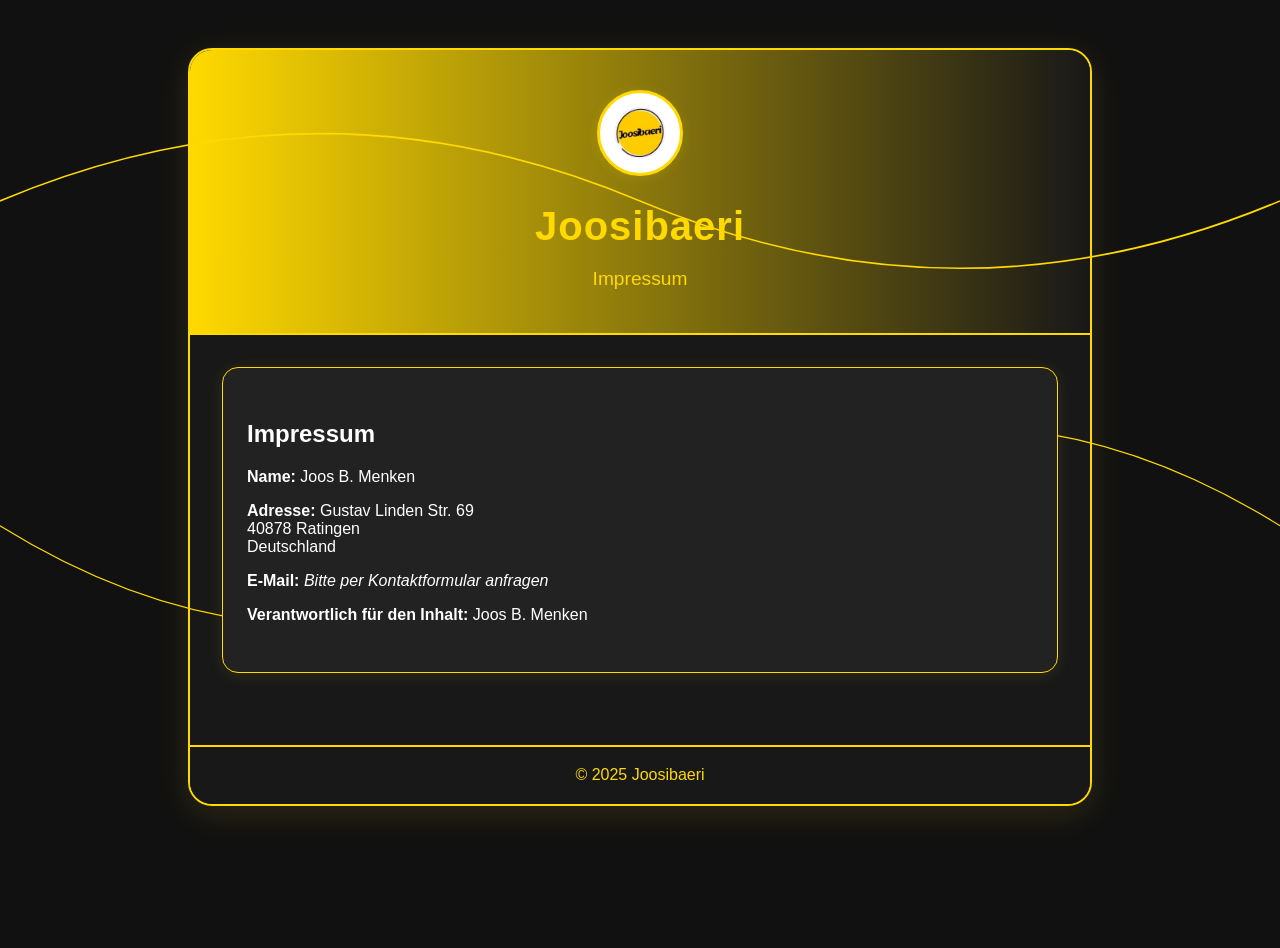
==== impressum/index.html @ 4c23fcdd "new desing" ====
<!DOCTYPE html>
<html lang="de">
<head>
  <meta charset="UTF-8">
  <title>Impressum | Joosibaeri</title>
  <link rel="stylesheet" href="style.css">
</head>
<body>
  <div class="lines-bg">
    <svg width="100%" height="100%" viewBox="0 0 1920 1080" preserveAspectRatio="none" style="position:absolute;top:0;left:0;width:100vw;height:100vh;">
      <path d="M0,200 Q480,100 960,200 T1920,200" stroke="#ffd900" stroke-width="2" fill="none">
        <animate attributeName="d" dur="6s" repeatCount="indefinite"
          values="M0,200 Q480,100 960,200 T1920,200;
                  M0,300 Q480,50 960,300 T1920,300;
                  M0,200 Q480,100 960,200 T1920,200" />
      </path>
      <path d="M0,600 Q480,900 960,600 T1920,600" stroke="#ffd900" stroke-width="1.5" fill="none">
        <animate attributeName="d" dur="8s" repeatCount="indefinite"
          values="M0,600 Q480,900 960,600 T1920,600;
                  M0,700 Q480,800 960,700 T1920,700;
                  M0,600 Q480,900 960,600 T1920,600" />
      </path>
    </svg>
  </div>
  <div class="container">
    <header class="header">
      <img class="avatar" src="../logo.png" alt="Profilbild Joosibaeri" />
      <h1 class="title">Joosibaeri</h1>
      <p class="subtitle">Impressum</p>
    </header>
    <main class="main">
      <section class="card fade-in">
        <h2>Impressum</h2>
        <p><strong>Name:</strong> Joos B. Menken</p>
        <p><strong>Adresse:</strong> Gustav Linden Str. 69<br>40878 Ratingen<br>Deutschland</p>
        <p><strong>E-Mail:</strong> <em>Bitte per Kontaktformular anfragen</em></p>
        <p><strong>Verantwortlich für den Inhalt:</strong> Joos B. Menken</p>
      </section>
    </main>
    <footer class="footer">
      &copy; 2025 Joosibaeri
    </footer>
  </div>
  <script src="script.js"></script>
</body>
</html>
---- impressum/style.css ----
body {
  font-family: 'Segoe UI', Arial, sans-serif;
  background: #111;
  margin: 0;
  padding: 0;
  color: #fff;
  min-height: 100vh;
  transition: background 0.6s;
}
.container {
  max-width: 900px;
  margin: 3rem auto;
  background: #181818;
  border-radius: 24px;
  box-shadow: 0 8px 32px rgba(255, 221, 51, 0.12);
  overflow: hidden;
  border: 2px solid #ffd900;
  animation: fadeInUp 1s cubic-bezier(.4,0,.2,1);
}
.header {
  text-align: center;
  padding: 2.5rem 2rem 1.5rem 2rem;
  background: linear-gradient(90deg, #ffd900 0%, #181818 100%);
  border-bottom: 2px solid #ffd900;
}
.avatar {
  width: 80px;
  height: 80px;
  border-radius: 50%;
  margin: 0 auto 1rem auto;
  box-shadow: 0 2px 12px rgba(255,221,51,0.15);
  border: 3px solid #ffd900;
  object-fit: cover;
  background: #fff;
  transition: box-shadow 0.3s;
}
.avatar:hover {
  box-shadow: 0 4px 24px rgba(255,221,51,0.25);
}
.title {
  font-size: 2.5rem;
  font-weight: 700;
  margin: 0.5rem 0 0.2rem 0;
  letter-spacing: 1px;
  color: #ffd900;
}
.subtitle {
  color: #ffd900;
  font-size: 1.2rem;
  margin-bottom: 1.2rem;
}
.nav {
  margin-top: 1.2rem;
}
.nav-link {
  display: inline-block;
  margin: 0 1.2rem;
  color: #ffd900;
  text-decoration: none;
  font-weight: 500;
  position: relative;
  transition: color 0.3s;
}
.nav-link::after {
  content: '';
  display: block;
  height: 2px;
  width: 0;
  background: #ffd900;
  transition: width 0.3s;
  position: absolute;
  left: 0;
  bottom: -4px;
}
.nav-link:hover {
  color: #fff200;
}
.nav-link:hover::after {
  width: 100%;
}
.main {
  padding: 2rem;
}
.card {
  background: #222;
  border-radius: 16px;
  box-shadow: 0 2px 16px rgba(255,221,51,0.10);
  margin-bottom: 2.5rem;
  position: relative;
  overflow-x: hidden;
  padding: 2rem 1.5rem;
  border: 1.5px solid #ffd900;
.lines-bg {
  position: fixed;
  top: 0; left: 0; width: 100vw; height: 100vh;
  z-index: 0;
  pointer-events: none;
}
  transition: box-shadow 0.4s, transform 0.4s;
  position: relative;
  overflow: hidden;
}
.card:hover {
  box-shadow: 0 8px 32px rgba(255,221,51,0.18);
  transform: translateY(-4px) scale(1.02);
}
.fade-in {
  opacity: 0;
  transform: translateY(30px);
  animation: fadeInUp 1s forwards;
}
@keyframes fadeInUp {
  to {
    opacity: 1;
    transform: translateY(0);
  }
}
.contact-form {
  display: flex;
  flex-direction: column;
  gap: 1rem;
}
.contact-form input,
.contact-form textarea {
  padding: 0.8rem;
  border-radius: 8px;
  border: 1.5px solid #ffd900;
  font-size: 1rem;
  background: #181818;
  color: #fff;
  transition: border 0.3s;
}
.contact-form input:focus,
.contact-form textarea:focus {
  border: 2px solid #ffd900;
  outline: none;
}
.contact-form button {
  background: linear-gradient(90deg, #ffd900 60%, #181818 100%);
  color: #181818;
  border: none;
  border-radius: 8px;
  padding: 0.9rem 2rem;
  font-size: 1.1rem;
  font-weight: 600;
  cursor: pointer;
  box-shadow: 0 2px 8px rgba(255,221,51,0.10);
  transition: background 0.3s, color 0.3s;
}
.contact-form button:hover {
  background: #fff200;
  color: #111;
}
.footer {
  text-align: center;
  padding: 1.2rem;
  color: #ffd900;
  background: #181818;
  border-top: 2px solid #ffd900;
  font-size: 1rem;
}
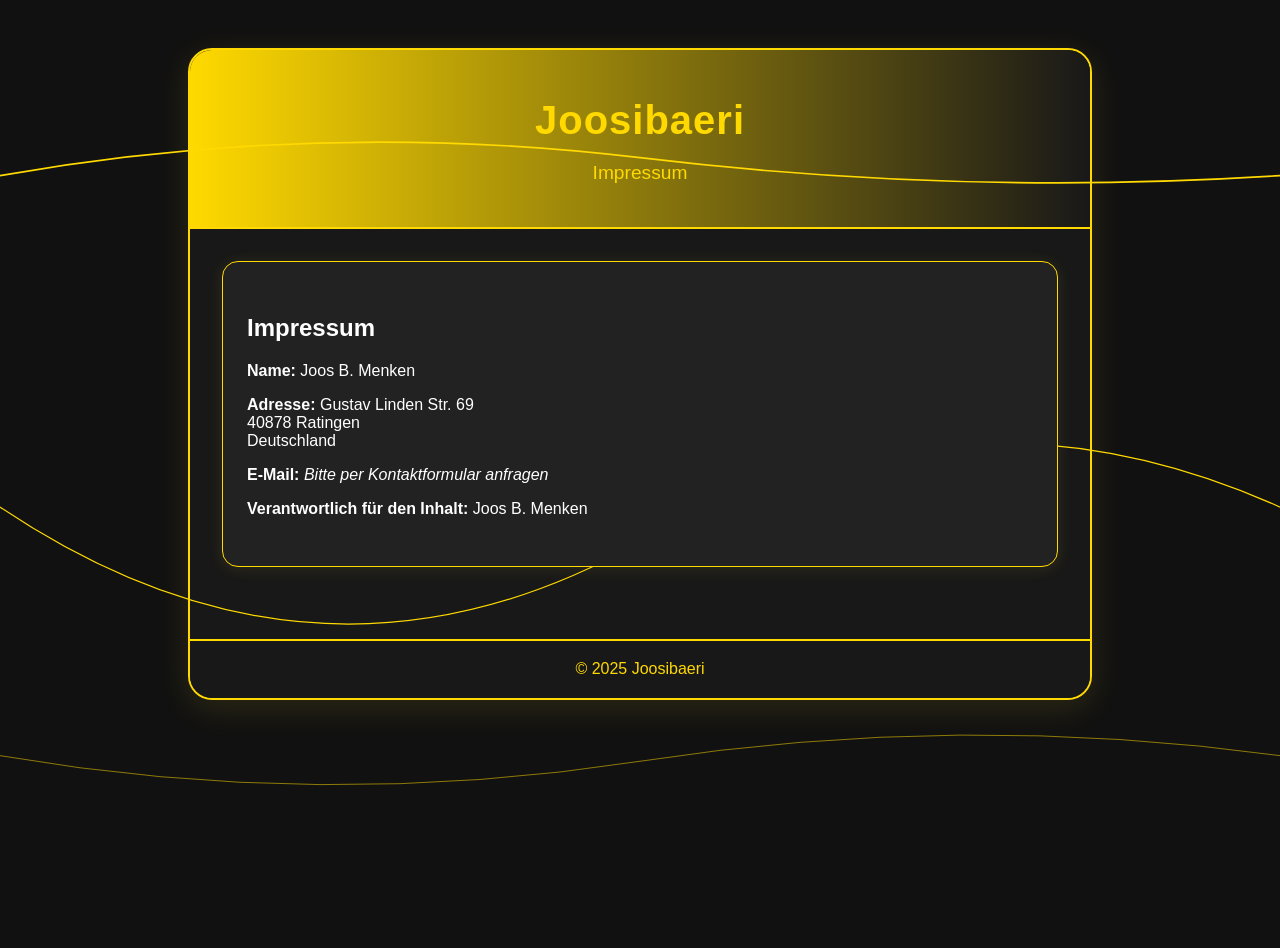
==== commit 8fc495f8: "desing update" ====
--- a/impressum/index.html
+++ b/impressum/index.html
@@ -4,27 +4,40 @@
   <meta charset="UTF-8">
   <title>Impressum | Joosibaeri</title>
   <link rel="stylesheet" href="style.css">
+  <link rel="icon" type="image/png" href="logo.png">
 </head>
 <body>
   <div class="lines-bg">
     <svg width="100%" height="100%" viewBox="0 0 1920 1080" preserveAspectRatio="none" style="position:absolute;top:0;left:0;width:100vw;height:100vh;">
       <path d="M0,200 Q480,100 960,200 T1920,200" stroke="#ffd900" stroke-width="2" fill="none">
-        <animate attributeName="d" dur="6s" repeatCount="indefinite"
+        <animate attributeName="d" dur="22s" repeatCount="indefinite"
           values="M0,200 Q480,100 960,200 T1920,200;
-                  M0,300 Q480,50 960,300 T1920,300;
+                  M0,250 Q480,300 960,150 T1920,250;
+                  M0,180 Q480,80 960,300 T1920,180;
+                  M0,220 Q480,180 960,100 T1920,220;
                   M0,200 Q480,100 960,200 T1920,200" />
       </path>
       <path d="M0,600 Q480,900 960,600 T1920,600" stroke="#ffd900" stroke-width="1.5" fill="none">
-        <animate attributeName="d" dur="8s" repeatCount="indefinite"
+        <animate attributeName="d" dur="28s" repeatCount="indefinite"
           values="M0,600 Q480,900 960,600 T1920,600;
-                  M0,700 Q480,800 960,700 T1920,700;
+                  M0,650 Q480,700 960,900 T1920,650;
+                  M0,580 Q480,1000 960,500 T1920,580;
+                  M0,620 Q480,800 960,700 T1920,620;
                   M0,600 Q480,900 960,600 T1920,600" />
       </path>
+      <path d="M0,900 Q480,1000 960,900 T1920,900" stroke="#ffd900" stroke-width="1" fill="none" opacity="0.7">
+        <animate attributeName="d" dur="35s" repeatCount="indefinite"
+          values="M0,900 Q480,1000 960,900 T1920,900;
+                  M0,950 Q480,800 960,1000 T1920,950;
+                  M0,880 Q480,1200 960,850 T1920,880;
+                  M0,920 Q480,1100 960,950 T1920,920;
+                  M0,900 Q480,1000 960,900 T1920,900" />
+      </path>
+    </svg>
     </svg>
   </div>
   <div class="container">
     <header class="header">
-      <img class="avatar" src="../logo.png" alt="Profilbild Joosibaeri" />
       <h1 class="title">Joosibaeri</h1>
       <p class="subtitle">Impressum</p>
     </header>
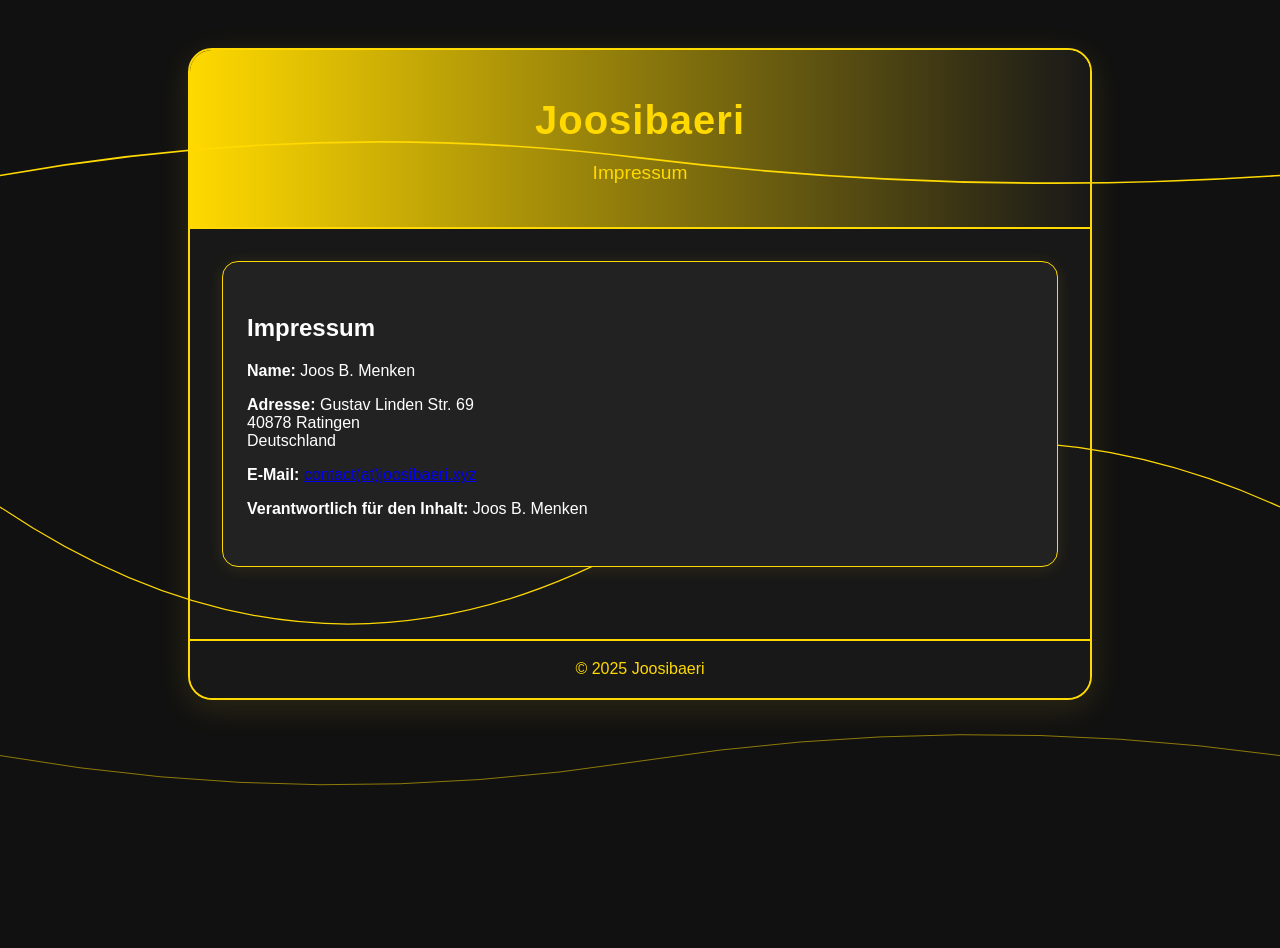
==== commit 02913807: "..." ====
--- a/impressum/index.html
+++ b/impressum/index.html
@@ -46,7 +46,7 @@
         <h2>Impressum</h2>
         <p><strong>Name:</strong> Joos B. Menken</p>
         <p><strong>Adresse:</strong> Gustav Linden Str. 69<br>40878 Ratingen<br>Deutschland</p>
-        <p><strong>E-Mail:</strong> <em>Bitte per Kontaktformular anfragen</em></p>
+  <p><strong>E-Mail:</strong> <a href="mailto:contact@joosibaeri.xyz">contact(at)joosibaeri.xyz</a></p>
         <p><strong>Verantwortlich für den Inhalt:</strong> Joos B. Menken</p>
       </section>
     </main>
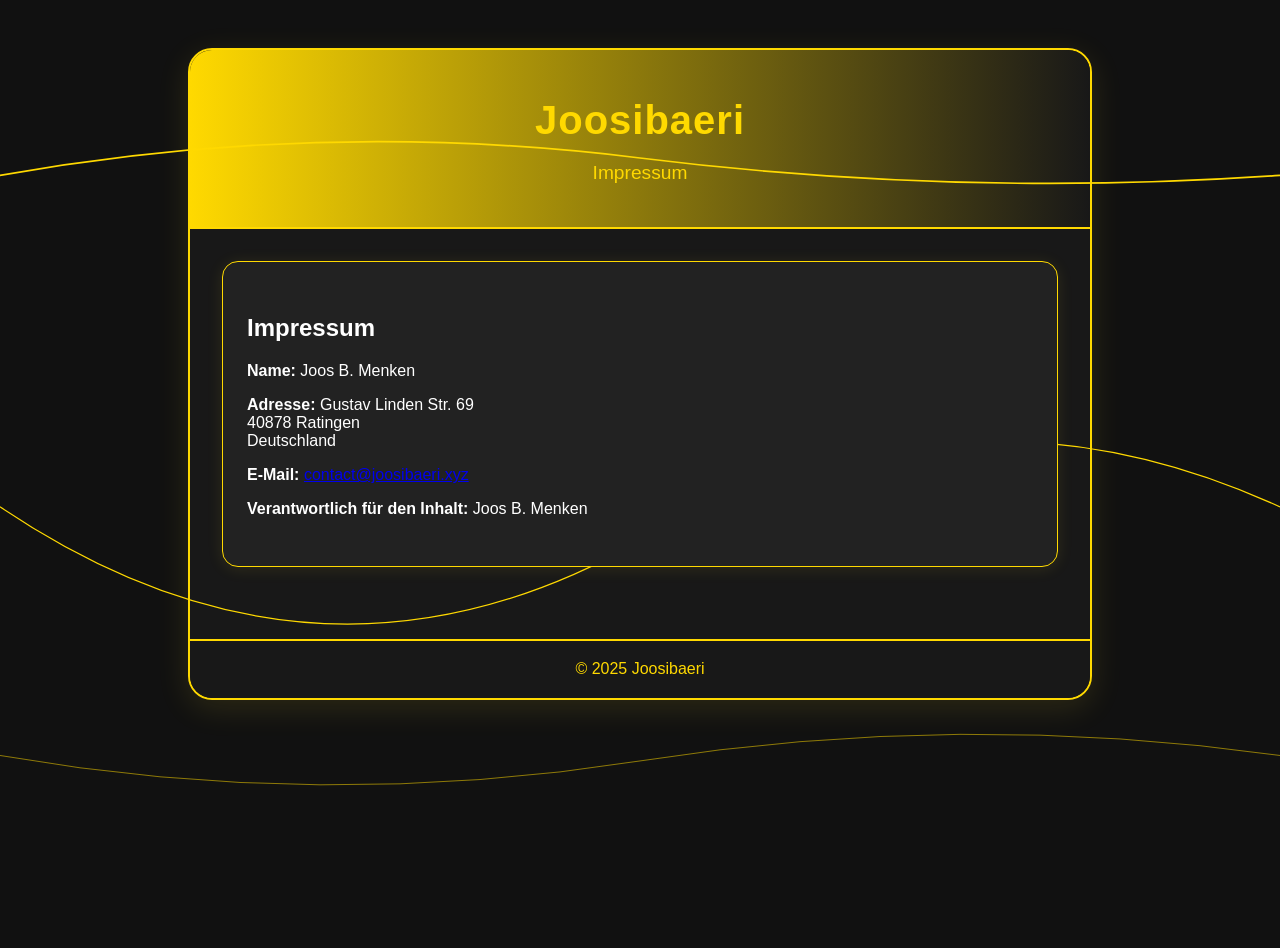
==== commit 06587682: "google forms" ====
--- a/impressum/index.html
+++ b/impressum/index.html
@@ -46,7 +46,7 @@
         <h2>Impressum</h2>
         <p><strong>Name:</strong> Joos B. Menken</p>
         <p><strong>Adresse:</strong> Gustav Linden Str. 69<br>40878 Ratingen<br>Deutschland</p>
-  <p><strong>E-Mail:</strong> <a href="mailto:contact@joosibaeri.xyz">contact(at)joosibaeri.xyz</a></p>
+  <p><strong>E-Mail:</strong> <a href="mailto:contact@joosibaeri.xyz">contact@joosibaeri.xyz</a></p>
         <p><strong>Verantwortlich für den Inhalt:</strong> Joos B. Menken</p>
       </section>
     </main>
